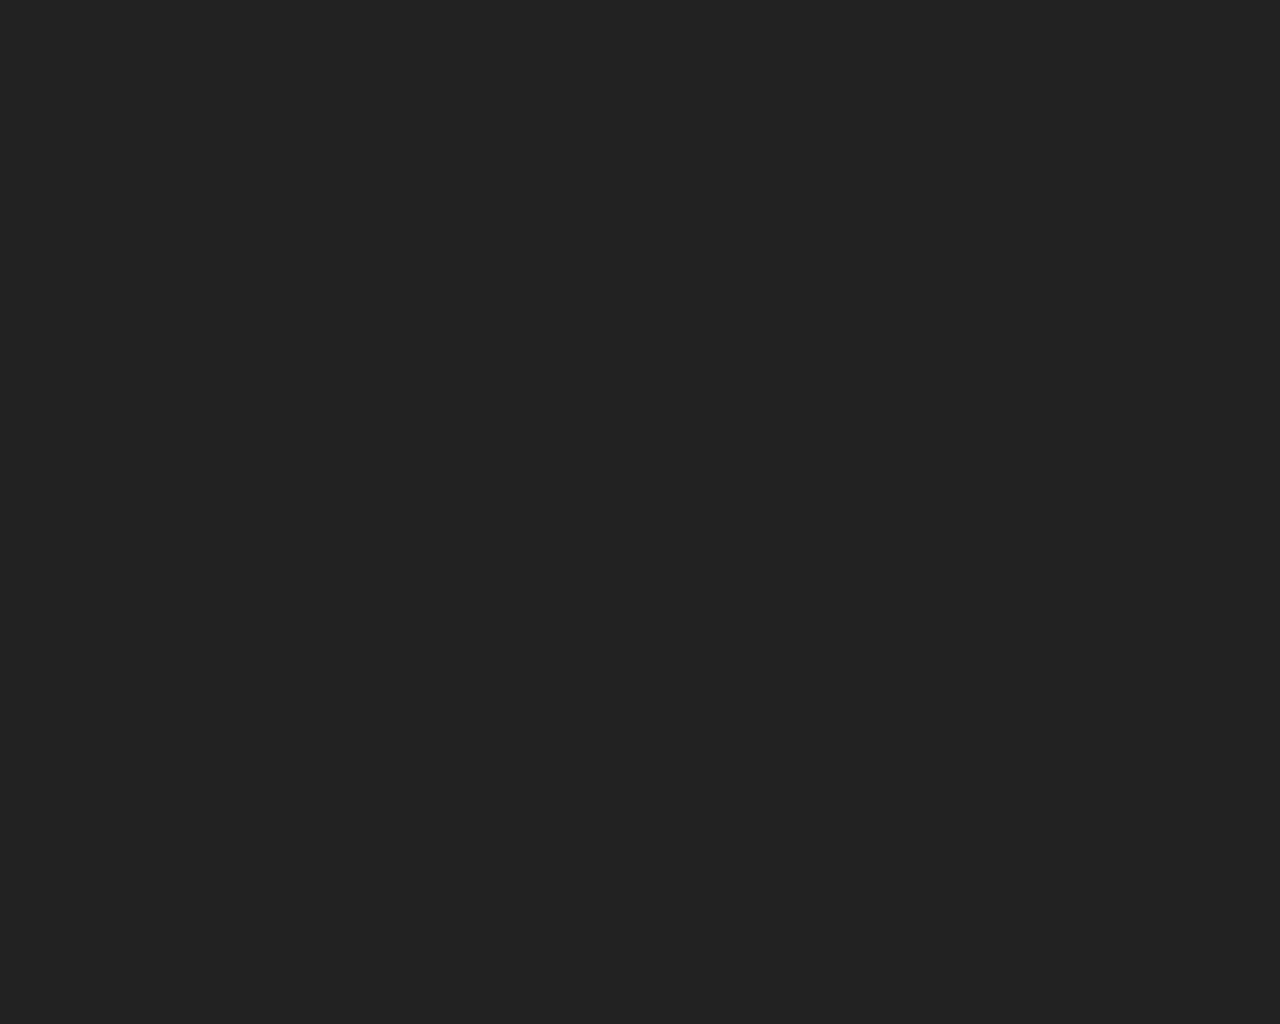
==== FrontEnd/iPadController/index.html @ c3d68d53 "Start on a basic ipad frontend the in/out buttons function, but it turns out that safari doesn't sup" ====
<meta charset="utf-8"/>
<html>
	<head>
		<!-- Tell Safari that this is an App, not a website -->
    	<meta name="apple-mobile-web-app-capable" content="yes">
    	<meta name="viewport" content="user-scalable=1.0,initial-scale=1.0,minimum-scale=1.0,maximum-scale=1.0">
    	<meta name="format-detection" content="telephone=no">
    	<meta name="apple-mobile-web-app-status-bar-style" content="black" />
    	<link rel="stylesheet" href="https://use.fontawesome.com/releases/v5.7.2/css/all.css" integrity="sha384-fnmOCqbTlWIlj8LyTjo7mOUStjsKC4pOpQbqyi7RrhN7udi9RwhKkMHpvLbHG9Sr" crossorigin="anonymous">
    	<link href="CSS/main.css" rel="stylesheet" /> 
    	<script src="JS/AppleLinkFix.js"></script>
    	<script src="JS/jquery-3.3.1.min.js"></script>
    	<script src="JS/InOutAPI.js"></script>
    	<script src="JS/ipad_autostart.js"></script>
	</head>
	<body>
		<div class="ipad_sized_page_container">
			<div id="errorlog"></div>
			<div id="user_list"></div>
		</div>
	</body>
</html>
---- FrontEnd/iPadController/CSS/main.css ----
@import url('https://fonts.googleapis.com/css?family=Roboto');

body {
	padding: 0;
	margin: 0;
	color: white;
	background-color: #222222;	
    font-family: 'Roboto', sans-serif;
}

.ipad_sized_page_container {
    width: 768px;
    height: 1024px;
    overflow: scroll;
}

/* Person list */ 
.person {
	margin: 5px;
	position: relative;
	min-height: 102px;
}

.person_name {
	display: table-cell;
	height: 100px;
	font-size: 40px;
	vertical-align: middle;
	padding-left: 10px;
}

.person_buttons {
	position: absolute;
	right: 0;
	top: 0;
	display: inline-block;
	background-color: rgba(0,0,0,0.5);
}

.person_button {
	border: 1px solid rgba(0,0,0,0.3);
	background-color: rgba(255,255,255);
	color: black;
	display: inline-block;
	margin-right: 10px;
	font-weight: bold;
	font-size: 30px;
	border-radius: 3px;
}

.person_button_contents {
	display: table-cell;
	width: 100px;
	height: 100px;
	vertical-align: middle;
	text-align: center;
}

.person_button_dim {
	opacity: 0.25;
}
.person_button_active {
	opacity: 1;
}

.checkmark {
	color: green;
	font-size: 175%;
}

.rotate {
	-webkit-animation: rotation 1s infinite linear;
}


@-webkit-keyframes rotation {
	from {
			-webkit-transform: rotate(0deg);
	}
	to {
			-webkit-transform: rotate(359deg);
	}
}
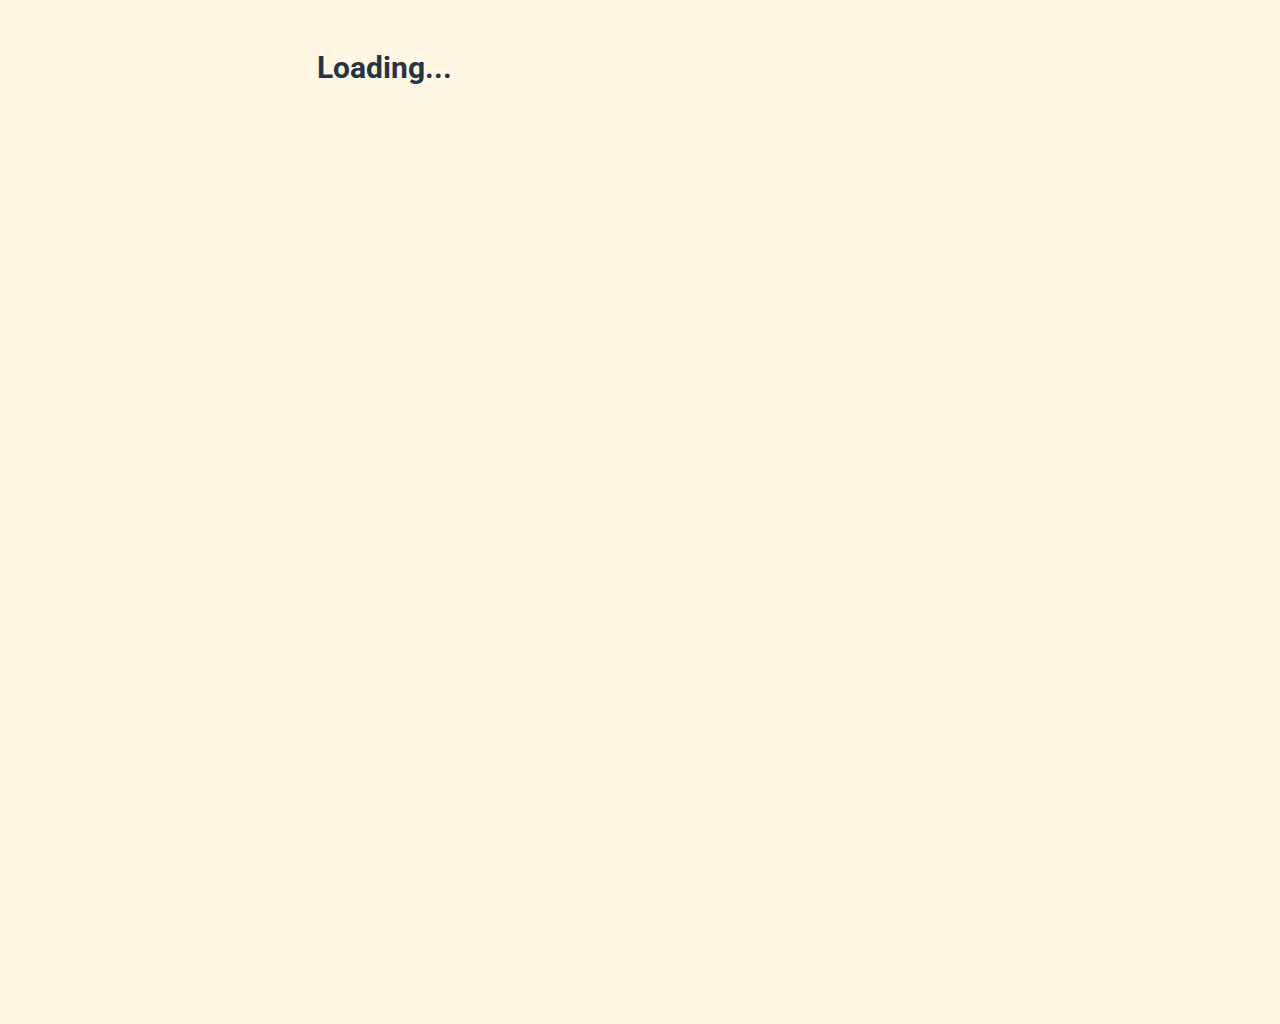
==== commit 22acb9af: "Statuses are now updated dynamically Added loading text" ====
--- a/FrontEnd/iPadController/index.html
+++ b/FrontEnd/iPadController/index.html
@@ -15,8 +15,9 @@
 	</head>
 	<body>
 		<div class="ipad_sized_page_container">
-			<div id="errorlog"></div>
-			<div id="user_list"></div>
+			<div id="user_list">
+                <div class="loading_text"><i class="fas fa-cog fa-spin"></i> Loading...</div>
+            </div>
 		</div>
 	</body>
 </html>--- a/FrontEnd/iPadController/CSS/main.css
+++ b/FrontEnd/iPadController/CSS/main.css
@@ -1,10 +1,16 @@
 @import url('https://fonts.googleapis.com/css?family=Roboto');
+
+/* 
+	Color themes I'm playing with
+	Solarized: bg: rgb(253, 247, 227), fg: #4f5b66;
+
+*/
 
 body {
 	padding: 0;
 	margin: 0;
-	color: white;
-	background-color: #222222;	
+	color:  #253545;
+	background-color: rgb(253, 247, 227);	
     font-family: 'Roboto', sans-serif;
 }
 
@@ -27,6 +33,7 @@
 	font-size: 40px;
 	vertical-align: middle;
 	padding-left: 10px;
+    font-weight: bold;
 }
 
 .person_buttons {
@@ -34,23 +41,30 @@
 	right: 0;
 	top: 0;
 	display: inline-block;
-	background-color: rgba(0,0,0,0.5);
 }
 
 .person_button {
-	border: 1px solid rgba(0,0,0,0.3);
-	background-color: rgba(255,255,255);
+	border: 1px solid rgba(0,0,0,0.3);	
+	background-color: rgba(255,255,255,1);
 	color: black;
 	display: inline-block;
 	margin-right: 10px;
 	font-weight: bold;
-	font-size: 30px;
 	border-radius: 3px;
 }
 
 .person_button_contents {
 	display: table-cell;
 	width: 100px;
+	font-size: 35px;
+	height: 100px;
+	vertical-align: middle;
+	text-align: center;
+}
+
+.person_button_contents_small {
+	display: table-cell;
+	width: 50px;
 	height: 100px;
 	vertical-align: middle;
 	text-align: center;
@@ -59,8 +73,15 @@
 .person_button_dim {
 	opacity: 0.25;
 }
+
 .person_button_active {
 	opacity: 1;
+}
+
+.person_button_busy {
+	opacity: 1;
+	background-color: rgba(255,0,0,0.25);
+	color: rgba(255,0,0);
 }
 
 .checkmark {
@@ -80,4 +101,13 @@
 	to {
 			-webkit-transform: rotate(359deg);
 	}
+}
+
+.loading_text {
+	font-size: 30px;
+	font-weight: bold;
+	width: 100%;
+	height: 100%;
+	padding-top: 50px;
+	text-align: center;
 }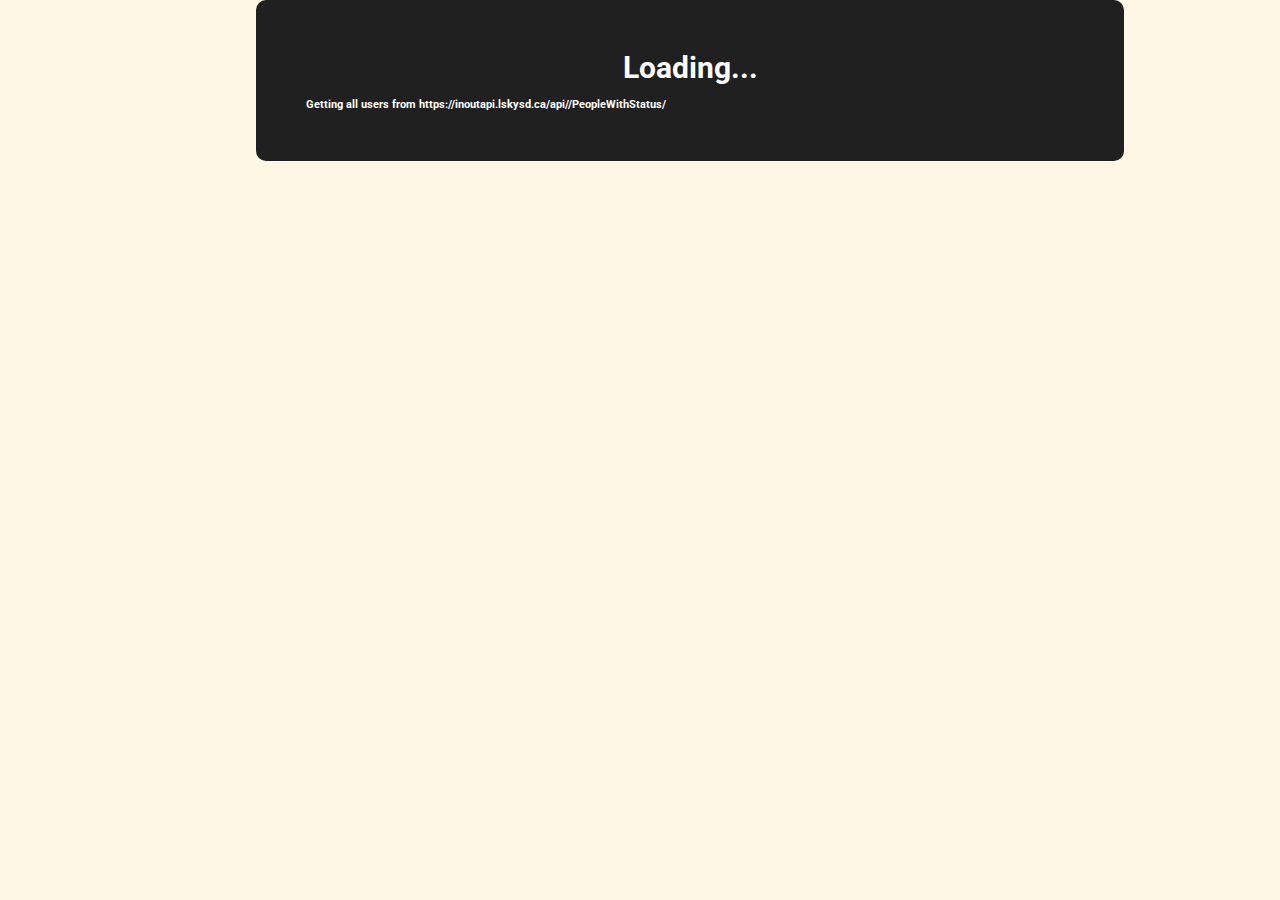
==== commit 8e4edf88: "Style and javascript improvements" ====
--- a/FrontEnd/iPadController/index.html
+++ b/FrontEnd/iPadController/index.html
@@ -6,18 +6,26 @@
     	<meta name="viewport" content="user-scalable=1.0,initial-scale=1.0,minimum-scale=1.0,maximum-scale=1.0">
     	<meta name="format-detection" content="telephone=no">
     	<meta name="apple-mobile-web-app-status-bar-style" content="black" />
+
+        <!-- Prevent caching -->
+        <meta http-equiv="cache-control" content="max-age=0" />
+        <meta http-equiv="cache-control" content="no-cache" />
+        <meta http-equiv="expires" content="0" />
+        <meta http-equiv="expires" content="Tue, 01 Jan 1980 1:00:00 GMT" />
+        <meta http-equiv="pragma" content="no-cache" />
+
     	<link rel="stylesheet" href="https://use.fontawesome.com/releases/v5.7.2/css/all.css" integrity="sha384-fnmOCqbTlWIlj8LyTjo7mOUStjsKC4pOpQbqyi7RrhN7udi9RwhKkMHpvLbHG9Sr" crossorigin="anonymous">
     	<link href="CSS/main.css" rel="stylesheet" /> 
     	<script src="JS/AppleLinkFix.js"></script>
     	<script src="JS/jquery-3.3.1.min.js"></script>
-    	<script src="JS/InOutAPI.js"></script>
+    	<script src="JS/LSSDInOutAPI.js"></script>
+        <script src="JS/ipad_inout_functions.js"></script>
     	<script src="JS/ipad_autostart.js"></script>
 	</head>
 	<body>
 		<div class="ipad_sized_page_container">
-			<div id="user_list">
-                <div class="loading_text"><i class="fas fa-cog fa-spin"></i> Loading...</div>
-            </div>
+            <div id="loading" class="loading_text"><i class="fas fa-cog fa-spin"></i> Loading...<div class="status_log" id="status_log"></div></div>
+			<div id="user_list"></div>
 		</div>
 	</body>
 </html>--- a/FrontEnd/iPadController/CSS/main.css
+++ b/FrontEnd/iPadController/CSS/main.css
@@ -3,9 +3,12 @@
 /* 
 	Color themes I'm playing with
 	Solarized: bg: rgb(253, 247, 227), fg: #4f5b66;
-
 */
 
+
+/* *********************************************************************** */
+/* * Page elements                                                       * */
+/* *********************************************************************** */
 body {
 	padding: 0;
 	margin: 0;
@@ -14,17 +17,45 @@
     font-family: 'Roboto', sans-serif;
 }
 
-.ipad_sized_page_container {
+.ipad_sized_page_container {	
     width: 768px;
-    height: 1024px;
-    overflow: scroll;
-}
-
-/* Person list */ 
+    margin-left: auto;
+    margin-right: auto;
+}
+
+@media only screen and (max-width: 800px) {
+	.ipad_sized_page_container {
+	    height: 1024px;
+	    overflow: scroll;
+	}
+}
+
+.loading_text {	
+	font-size: 30px;
+	font-weight: bold;
+	width: 100%;
+	padding: 50px;
+	text-align: center;
+	border-radius: 10px;
+	background-color: #202020;
+	color: white;
+}
+
+.status_log {
+	font-size: 8pt;
+	text-align: left;
+}
+
+/* *********************************************************************** */
+/* * Person list                                                         * */
+/* *********************************************************************** */
 .person {
 	margin: 5px;
+	padding: 0;
+	padding-bottom: 5px;
 	position: relative;
 	min-height: 102px;
+	border-bottom: 1px solid rgb(200,200,200);
 }
 
 .person_name {
@@ -36,14 +67,112 @@
     font-weight: bold;
 }
 
+/* *********************************************************************** */
+/* * Person in / out buttons                                             * */
+/* *********************************************************************** */
+
 .person_buttons {
+	box-sizing: border-box;
 	position: absolute;
+	background-color: #444444;
 	right: 0;
 	top: 0;
 	display: inline-block;
+	border: 2px solid black	;
+	border-radius: 7px;
+	margin: 0;
+	padding: 0;		
 }
 
 .person_button {
+	box-sizing: border-box;
+	color: black;
+	display: inline-block;
+	font-weight: bold;	
+	border-radius: 5px;	
+}
+
+.person_button_dim {
+	color: #606060;
+}
+
+.person_button_active {
+	background-color: rgba(255,255,255,1);
+	opacity: 1;
+}
+
+.person_button_contents {
+	display: table-cell;
+	width: 100px;
+	font-size: 35px;
+	height: 100px;
+	vertical-align: middle;
+	text-align: center;
+}
+
+
+.person_button_busy {
+	opacity: 1;
+	background-color: rgba(255,0,0,0.25);
+	color: rgba(255,0,0);
+}
+
+.checkmark {
+	color: green;
+	font-size: 175%;
+}
+
+.rotate {
+	-webkit-animation: rotation 1s infinite linear;
+}
+
+
+@-webkit-keyframes rotation {
+	from {
+			-webkit-transform: rotate(0deg);
+	}
+	to {
+			-webkit-transform: rotate(359deg);
+	}
+}
+
+
+/* *********************************************************************** */
+/* * Slide out options bars                                              * */
+/* *********************************************************************** */
+
+.slide_out_options_bar {
+	box-sizing: border-box;
+	z-index: 99;
+	border: 0;
+	border-bottom: 2px solid black;
+	padding: 0;
+	margin: 0;
+	padding-bottom: 10px;
+}
+
+.slide_out_options_bar_section {
+	margin-top: 10px;
+	box-sizing: border-box;	
+	height: 100px;
+	width: 100%;
+	display: flex;
+	align-items: center;
+}
+
+.slide_out_options_bar_section_content { 
+	box-sizing: border-box;
+ 	text-align: right; 
+	font-size: 30px;
+	padding: 0;
+ 	width: 100%;
+}
+
+.button_small_text {
+	font-size: 14pt !important;
+}
+
+.options_bar_button {
 	border: 1px solid rgba(0,0,0,0.3);	
 	background-color: rgba(255,255,255,1);
 	color: black;
@@ -51,63 +180,51 @@
 	margin-right: 10px;
 	font-weight: bold;
 	border-radius: 3px;
-}
-
-.person_button_contents {
+	border-radius: 8px;
+
+}
+
+.options_bar_button_contents {
 	display: table-cell;
 	width: 100px;
-	font-size: 35px;
+	font-size: 30px;
 	height: 100px;
 	vertical-align: middle;
 	text-align: center;
 }
 
-.person_button_contents_small {
-	display: table-cell;
-	width: 50px;
-	height: 100px;
-	vertical-align: middle;
-	text-align: center;
-}
-
-.person_button_dim {
-	opacity: 0.25;
-}
-
-.person_button_active {
-	opacity: 1;
-}
-
-.person_button_busy {
-	opacity: 1;
-	background-color: rgba(255,0,0,0.25);
-	color: rgba(255,0,0);
-}
-
-.checkmark {
-	color: green;
-	font-size: 175%;
-}
-
-.rotate {
-	-webkit-animation: rotation 1s infinite linear;
-}
-
-
-@-webkit-keyframes rotation {
-	from {
-			-webkit-transform: rotate(0deg);
-	}
-	to {
-			-webkit-transform: rotate(359deg);
-	}
-}
-
-.loading_text {
-	font-size: 30px;
-	font-weight: bold;
-	width: 100%;
-	height: 100%;
-	padding-top: 50px;
-	text-align: center;
-}+.hidden {
+	display: none;
+}
+
+.set_button {
+	width: 200px;
+	text-align: center;
+}
+
+.custom_status_input {
+	margin: 0;
+	padding: 0;
+	margin-right: 10px;
+	margin-left: 25px;
+	height: 100px;
+	border: 1px solid black;
+	width: 90%;
+	display: inline;
+	vertical-align: top;
+	font-size: 30px;
+}
+
+.control_days_input {
+	margin: 10px;
+	margin-top: 0;
+	padding: 0;
+	margin-right: 15px;
+	height: 100px;
+	border: 1px solid black;
+	width: 100px;
+	text-align: center;
+	display: inline;
+	vertical-align: top;
+	font-size: 30px;
+}
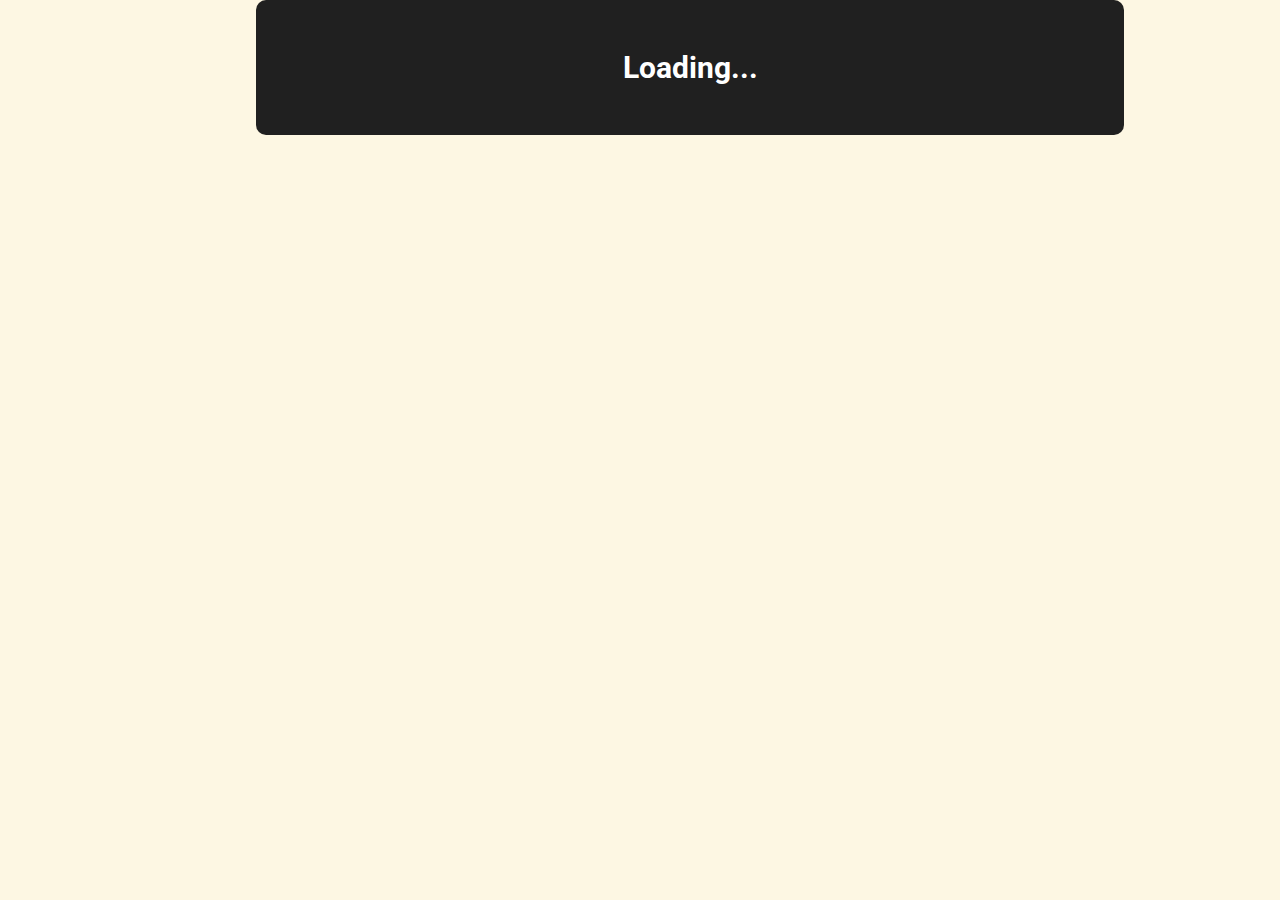
==== commit 1363589b: "Add filtering to the ipad frontend" ====
--- a/FrontEnd/iPadController/index.html
+++ b/FrontEnd/iPadController/index.html
@@ -18,13 +18,23 @@
     	<link href="CSS/main.css" rel="stylesheet" /> 
     	<script src="JS/AppleLinkFix.js"></script>
     	<script src="JS/jquery-3.3.1.min.js"></script>
+        <script src="JS/js.cookie.js"></script>        
     	<script src="JS/LSSDInOutAPI.js"></script>
         <script src="JS/ipad_inout_functions.js"></script>
     	<script src="JS/ipad_autostart.js"></script>
+
 	</head>
 	<body>
 		<div class="ipad_sized_page_container">
             <div id="loading" class="loading_text"><i class="fas fa-cog fa-spin"></i> Loading...<div class="status_log" id="status_log"></div></div>
+            <div id="title_bar" class="title_bar noselect hidden">
+                <div class="title_bar_text" onclick="onclick_TitleBar()">
+				    <i class="fa fa-filter"></i>&nbsp;
+                    <div id="lblFilterBy">All People</div>
+                </div>
+                <div id="mnuFilterSelect" class="title_bar_menu hidden">
+                </div>
+            </div>
 			<div id="user_list"></div>
 		</div>
 	</body>
--- a/FrontEnd/iPadController/CSS/main.css
+++ b/FrontEnd/iPadController/CSS/main.css
@@ -1,4 +1,4 @@
-@import url('https://fonts.googleapis.com/css?family=Roboto');
+@import url('https://fonts.googleapis.com/css?family=Roboto:400,500,700,900');
 
 /* 
 	Color themes I'm playing with
@@ -51,7 +51,7 @@
 /* *********************************************************************** */
 .person {
 	margin: 5px;
-	padding: 0;
+	padding: 0;	
 	padding-bottom: 5px;
 	position: relative;
 	min-height: 102px;
@@ -64,7 +64,7 @@
 	font-size: 40px;
 	vertical-align: middle;
 	padding-left: 10px;
-    font-weight: bold;
+	font-weight: 500;
 }
 
 /* *********************************************************************** */
@@ -82,13 +82,17 @@
 	border-radius: 7px;
 	margin: 0;
 	padding: 0;		
+	z-index: 10;
+	-moz-box-shadow:    inset 0 0 10px #000000;
+   	-webkit-box-shadow: inset 0 0 10px #000000;
+   	box-shadow:         inset 0 0 10px #000000;
 }
 
 .person_button {
 	box-sizing: border-box;
 	color: black;
 	display: inline-block;
-	font-weight: bold;	
+	font-weight: 900;	
 	border-radius: 5px;	
 }
 
@@ -109,7 +113,6 @@
 	vertical-align: middle;
 	text-align: center;
 }
-
 
 .person_button_busy {
 	opacity: 1;
@@ -136,28 +139,31 @@
 	}
 }
 
-
 /* *********************************************************************** */
 /* * Slide out options bars                                              * */
 /* *********************************************************************** */
 
-.slide_out_options_bar {
-	box-sizing: border-box;
-	z-index: 99;
+.slide_out_options_bar {	
+	z-index: 20;
 	border: 0;
-	border-bottom: 2px solid black;
+	border: 2px solid #949085;
 	padding: 0;
-	margin: 0;
-	padding-bottom: 10px;
+	margin-top: -2px;
+	padding-bottom: 10px;	
+	background-color: #ede7d6;
+	color: black;	
+	width: 100%;
+	border-radius: 8px 0 8px 8px ;
 }
 
 .slide_out_options_bar_section {
 	margin-top: 10px;
-	box-sizing: border-box;	
+	box-sizing: border-box;		
 	height: 100px;
 	width: 100%;
 	display: flex;
 	align-items: center;
+	padding: 5px;
 }
 
 .slide_out_options_bar_section_content { 
@@ -178,10 +184,18 @@
 	color: black;
 	display: inline-block;
 	margin-right: 10px;
-	font-weight: bold;
-	border-radius: 3px;
+	font-weight: 900;
 	border-radius: 8px;
-
+}
+
+.noselect {
+  -webkit-touch-callout: none; /* iOS Safari */
+    -webkit-user-select: none; /* Safari */
+     -khtml-user-select: none; /* Konqueror HTML */
+       -moz-user-select: none; /* Firefox */
+        -ms-user-select: none; /* Internet Explorer/Edge */
+            user-select: none; /* Non-prefixed version, currently
+                                  supported by Chrome and Opera */
 }
 
 .options_bar_button_contents {
@@ -193,23 +207,34 @@
 	text-align: center;
 }
 
+.options_bar_button_open {	
+	color: #E5E9F0;
+}
+
+.options_bar_buttons_open {
+	
+}
+
 .hidden {
 	display: none;
 }
 
 .set_button {
-	width: 200px;
-	text-align: center;
-}
-
-.custom_status_input {
-	margin: 0;
-	padding: 0;
-	margin-right: 10px;
-	margin-left: 25px;
+	text-align: center;
+	border: 2px solid green;
+	color: green;
+	background-color: #88C674;
+}
+
+.set_button_contents {
+	width: 200px;	
+}
+
+.custom_status_input {	
+	padding: 0;	
 	height: 100px;
 	border: 1px solid black;
-	width: 90%;
+	width: 100%;
 	display: inline;
 	vertical-align: top;
 	font-size: 30px;
@@ -228,3 +253,53 @@
 	vertical-align: top;
 	font-size: 30px;
 }
+
+/* *********************************************************************** */
+/* * Title / Filter bar styles                                           * */
+/* *********************************************************************** */
+
+.filter_button {
+	position: absolute;
+	top: 0;
+	right: 0;
+	padding: 5px;
+}
+
+.title_bar_text {
+	font-size: 20px;
+	padding: 10px;	
+}
+
+.filter_icon {
+	width: 25px;
+	height: 25px;
+}
+
+.title_bar {
+	position: relative;
+	min-height: 30px;	
+	margin-bottom: 5px;
+	background-color: #949085;	
+	color: #ede7d6;
+	font-weight: 700;
+}
+
+#lblFilterBy {
+	display: inline;
+}
+
+.title_bar_menu {
+	margin: 2px;
+	border-radius: 5px;
+	padding: 3px;
+}
+
+.filter_option {
+	padding: 15px;
+	margin-bottom: 3px;
+	background-color: #ede7d6;
+	color: black;
+	border-radius: 5px;
+	font-size: 25px;
+	font-weight: 700;
+}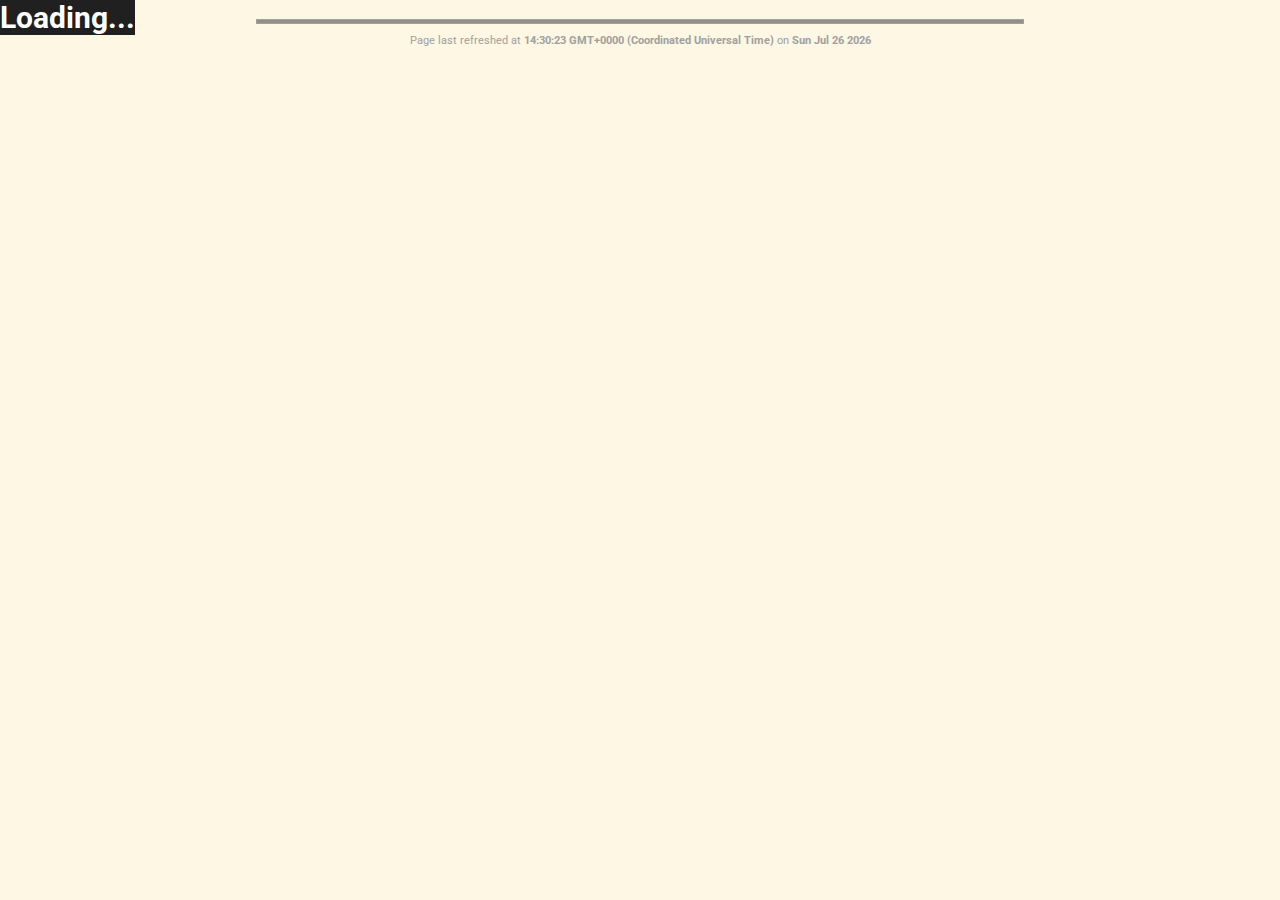
==== commit 5dd51d28: "Merged PR 50: Add reload timer" ====
--- a/FrontEnd/iPadController/index.html
+++ b/FrontEnd/iPadController/index.html
@@ -26,6 +26,15 @@
 	</head>
 	<body>
 		<div class="ipad_sized_page_container">
+			<div id="watchdog_reload_warning_message" class="pop_up_window_curtains">
+				<div class="pop_up_window">
+					<p>
+						It looks like this page hasn't been refreshed in a while, and it might be out of date.
+					</p>
+					<br />
+					<a href="index.html" class="pop_up_window_button">PUSH ME TO RELOAD</a><br /><br />
+				</div>
+			</div>
             <div id="loading" class="loading_text"><i class="fas fa-cog fa-spin"></i> Loading...<div class="status_log" id="status_log"></div></div>
             <div id="title_bar" class="title_bar noselect hidden">
                 <div class="title_bar_text" onclick="onclick_TitleBar()">
@@ -36,6 +45,15 @@
                 </div>
             </div>
 			<div id="user_list"></div>
+			<br />
+			<div class="reload_timer_bar">
+				<div class="reload_timer_bar_progress"></div>
+			</div>
+			<div class="footer">
+				Page last refreshed at
+				<div class="pop_up_details_field" id="last_refresh_time"></div>
+				on <div class="pop_up_details_field" id="last_refresh_date"></div>
+			</div>
 		</div>
 	</body>
 </html>--- a/FrontEnd/iPadController/CSS/main.css
+++ b/FrontEnd/iPadController/CSS/main.css
@@ -33,12 +33,13 @@
 .loading_text {	
 	font-size: 30px;
 	font-weight: bold;
-	width: 100%;
-	padding: 50px;
-	text-align: center;
-	border-radius: 10px;
+	text-align: center;
 	background-color: #202020;
 	color: white;
+	position: absolute;
+	top: 0;
+	left: 0;
+	z-index: 999;
 }
 
 .status_log {
@@ -302,4 +303,88 @@
 	border-radius: 5px;
 	font-size: 25px;
 	font-weight: 700;
+}
+
+/* *********************************************************************** */
+/* * Animated timerbar													 * */
+/* *********************************************************************** */
+
+.reload_timer_bar {	
+	box-sizing: border-box;
+	border: 1px solid #A0A0A0;
+	width: 100%;
+	height: 5px;
+	float: right;
+}
+
+.reload_timer_bar_progress {
+	height: 100%;
+	width: 100%;
+    background-color: #949085;
+    animation: progressBar 300s ease-in-out;
+    animation-fill-mode:both; 
+}
+
+@keyframes progressBar {
+  0% { width: 0; }
+  100% { width: 100%; }
+}
+
+/* *********************************************************************** */
+/* * Page reload watchdog    											 * */
+/* *********************************************************************** */
+
+.pop_up_window_curtains {
+	width: 100%;
+	height: 100%;
+	background-color: rgba(0,0,0,0.7);
+	position: absolute;
+	top: 0;
+	left: 0;
+	z-index: 999;
+	display: none;
+}
+
+.pop_up_window {
+	width: 400px;
+	border: 2px solid black;
+	background-color: rgba(255,0,0,0.8);
+	color: white;	
+	position: absolute;
+	left: 184px;
+	top: 100px;
+	box-sizing: border-box;
+	font-weight: bold;
+	padding: 25px;
+	font-size: 16pt;
+	text-align: center;
+	border-radius: 5px;
+}
+
+.pop_up_window_button {
+	border: 1px solid white;
+	padding: 10px;
+	font-size: 16pt;
+	font-weight: bold;
+	text-decoration: none;
+	color: inherit;
+	background-color: rgba(255,255,255,0.1);
+	border-radius: 5px;
+}
+
+.pop_up_details {
+	font-size: 10pt;
+	font-weight: normal;
+}
+
+.pop_up_details_field {
+	display: inline;
+	font-weight: bold;
+}
+
+.footer {
+	font-size: 8pt;
+	text-align: center;
+	color: #A0A0A0;
+	margin-top: 15px;
 }